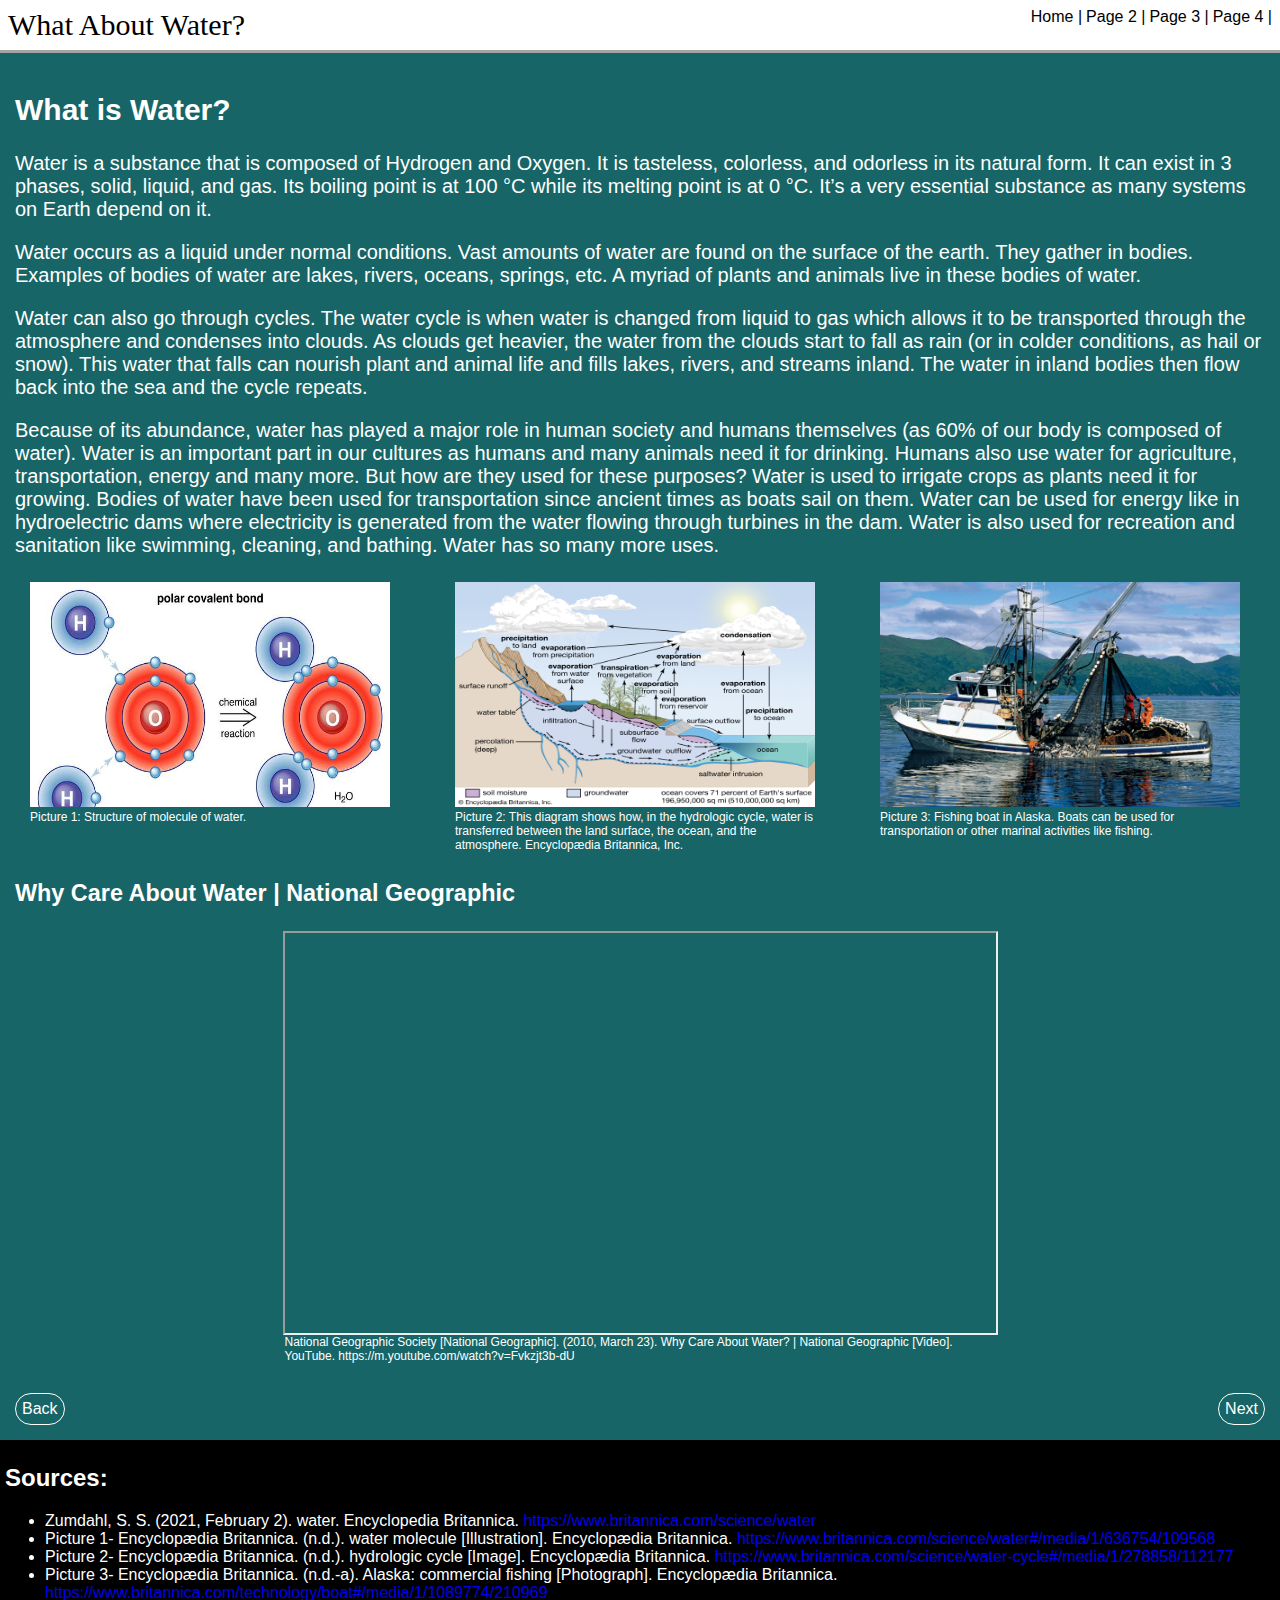
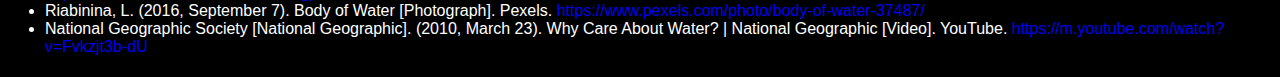
==== htdocs/Page1.html @ e56467be "Add files via upload" ====
<!DOCTYPE html>
<html>
<head>
  <title>What About Water: Page 1</title>

  <meta charset="UTF-8">

  <meta name="author" content="Paolo Gabriel F. Magno">

  <meta name="keywords" content="HTML, CSS, JavaScript">

  <meta name="revised" content="11-17-2021">

  <link rel="stylesheet" type = "text/css" href="../css/styles.css">
</head>
<body>
 <header class = "hbar">
      <article class = "title">What About Water?</article>
       <nav> 
           <a href = "../index.html" class = "homenav">Home |</a>
           <a href = "" class = "homenav">Page 2 |</a>
           <a href = "" class = "homenav">Page 3 |</a>
           <a href = "" class = "homenav">Page 4 |</a>
       </nav>
 </header>

 <section class = "contentp">
   <article class = "text">
     <h2> What is Water?</h2>
        <p> Water is a substance that is composed of Hydrogen and Oxygen.
            It is tasteless, colorless, and odorless in its natural form. It can exist in 3 phases, solid, liquid, and gas. 
            Its boiling point is at 100 °C while its melting point is at 0 °C. It’s a very essential substance as many systems on Earth depend on it.</p>
     
        <p>Water occurs as a liquid under normal conditions. Vast amounts of water are found on the surface of the earth. They gather in bodies. 
         Examples of bodies of water are lakes, rivers, oceans, springs, etc. A myriad of plants and animals live in these bodies of water.</p>

        <p>Water can also go through cycles. The water cycle is when water is changed from liquid to gas which allows it to be transported through 
         the atmosphere and condenses into clouds. As clouds get heavier, the water from the clouds start to fall as rain (or in colder conditions, as hail or snow). 
         This water that falls can nourish plant and animal life and fills lakes, rivers, and streams inland. The water in inland bodies then flow back into the sea 
         and the cycle repeats.</p>
 
        <p>Because of its abundance, water has played a major role in human society and humans themselves (as 60% of our body is composed of water). 
        Water is an important part in our cultures as humans and many animals need it for drinking. Humans also use water for agriculture, transportation, 
        energy and many more. But how are they used for these purposes? Water is used to irrigate crops as plants need it for growing. Bodies of water have been 
        used for transportation since ancient times as boats sail on them. Water can be used for energy like in hydroelectric dams where electricity is generated
        from the water flowing through turbines in the dam. Water is also used for recreation and sanitation like swimming, cleaning, and bathing. Water has so 
        many more uses.</p>

        <section class = "gallery">
           <div class = "exmpimg"><img src = "../images/molecular.jpg"><br>Picture 1: Structure of molecule of water.</div>
           <div class = "exmpimg"><img src = "../images/hydrocyc.jpg"><br>Picture 2: This diagram shows how, in the hydrologic cycle,
           water is transferred between the land surface, the ocean, and the atmosphere. Encyclopædia Britannica, Inc.</div>
           <div class = "exmpimg"><img src = "../images/boat.jpg"><br>Picture 3: Fishing boat in Alaska. Boats can be used for transportation or other 
            marinal activities like fishing.</div>
        </section>
        
        <section class ="vidsection">
          <h3>Why Care About Water | National Geographic</h3>
          <iframe width="711" height="400" src="https://www.youtube.com/embed/Fvkzjt3b-dU?autoplay=1&mute=1" title="YouTube embedded video" 
           allow = "fullscreen" class = "video"></iframe>
          <article class = vidcite>National Geographic Society [National Geographic]. (2010, March 23). Why Care About Water? | National Geographic [Video]. 
          YouTube. https://m.youtube.com/watch?v=Fvkzjt3b-dU</article>
        <section>
    </article>

   <section class = "links">
       <a href = "../index.html" class = "txlink">Back</a> 
       <a href = "" class = "txlink">Next</a> 
   </section>
 </section>

<footer class = "sources">
   <h2>Sources:</h2>
   <ul>
     <li>Zumdahl, S. S. (2021, February 2). water. Encyclopedia Britannica. <a href = "https://www.britannica.com/science/water">
      https://www.britannica.com/science/water</a>
     </li>
     <li>Picture 1- Encyclopædia Britannica. (n.d.). water molecule [Illustration]. Encyclopædia Britannica. 
        <a href ="https://www.britannica.com/science/water#/media/1/636754/109568"> 
        https://www.britannica.com/science/water#/media/1/636754/109568</a>
     </li>
     <li>Picture 2- Encyclopædia Britannica. (n.d.). hydrologic cycle [Image]. Encyclopædia Britannica.
       <a href ="https://www.britannica.com/science/water-cycle#/media/1/278858/112177"> https://www.britannica.com/science/water-cycle#/media/1/278858/112177</a>
      </li>
     <li>Picture 3- Encyclopædia Britannica. (n.d.-a). Alaska: commercial fishing [Photograph]. Encyclopædia Britannica. 
      <a href ="https://www.britannica.com/technology/boat#/media/1/1089774/210969"> https://www.britannica.com/technology/boat#/media/1/1089774/210969</a>
     </li>
    <li>
      Riabinina, L. (2016, September 7). Body of Water [Photograph]. Pexels. <a href = "https://www.pexels.com/photo/body-of-water-37487/">
      https://www.pexels.com/photo/body-of-water-37487/</a>
    </li>
    <li>
     National Geographic Society [National Geographic]. (2010, March 23). Why Care About Water? | National Geographic [Video]. 
     YouTube.<a href = "https://m.youtube.com/watch?v=Fvkzjt3b-dU"> https://m.youtube.com/watch?v=Fvkzjt3b-dU</a>
    </li>

   </ul>
 </footer>

</body>
</html>
---- css/styles.css ----
body {
 margin: 0;
}

header{
 border-bottom: 3px solid #a4a4a4;
 margin-bottom: 20 px;
}

.title{
  font-size: 30px;
  font-family: "Mouse Memoirs", "Times New Roman", "serif";
}

a{
 text-decoration: none;
}

.homenav {
 color: black;
 font-family:  Helvetica, Arial, sans-serif;
 text-decoration: none;
}

.homenav:hover{
 color: blue;
}

.hbar{
  display: flex;
  justify-content: space-between;
  padding: 8px;
}

.content{
 background-image: url("../images/darkwater.jpg"); 
 background-size: cover;
 background-position: center;
 height: 100vh;
 display: flex;
 flex-direction: column; 
 justify-content: center;
 align-items: center;

 padding: 0 10px;
}


.quote{
  color: white;
  font-family: Georgia, "Times New Roman", serif;
  font-size: 50px;
  font-style: italic;
}



.quoter{
  color: white;
  font-family: Georgia, "Times New Roman", serif;
  font-size: 40px;
}

.intro{
  margin-top: 35px;
  color: white;
  font-family:  Helvetica, Arial, sans-serif;
  font-size: 20px;
}

.txpglink{
 margin-top: 30px;
 padding: 7px;
 border: 1px solid white;
 border-radius: 20px;
 color: white;
 font-size: 15px;
 font-family:  Helvetica, Arial, sans-serif;
 text-decoration: none;
}

.txpglink:hover{
 color: blue;
 background-color: white;
}

.contentp{
 background-color: #176566;
 padding: 10px;
}

.text{
  color: white;
  font-size: 20px;
  font-family:  Helvetica, Arial, sans-serif;
  padding: 5px;
}


.links{
  margin: 5px;
  display: flex;
  justify-content: space-between;
  font-family:  Helvetica, Arial, sans-serif;
}

.txlink{
  color: white;
  padding: 6px;
  border: 1px solid white;
  border-radius: 16px;
}

.txlink:hover{
 color: blue;
 background-color: white
}

.sources {
  color: white;
  background-color: black;
  font-family:  Helvetica, Arial, sans-serif;
  padding: 5px;
}

.gallery{
  display: flex;
  justify-content: space-between;
  margin: 10px;
}

img {
  width: 360px;
  height: 225px;
}

.exmpimg{
  width: 370px;
  padding: 5px;
  font-size: 12px;
}

.vidsection{
  margin-top: 20px;
  margin-bottom: 20px;
}

.video{
  display: block;
  margin: auto;
}

.vidcite{
  width: 711px;
  display: block;
  margin: auto;
  font-size: 12px;
}
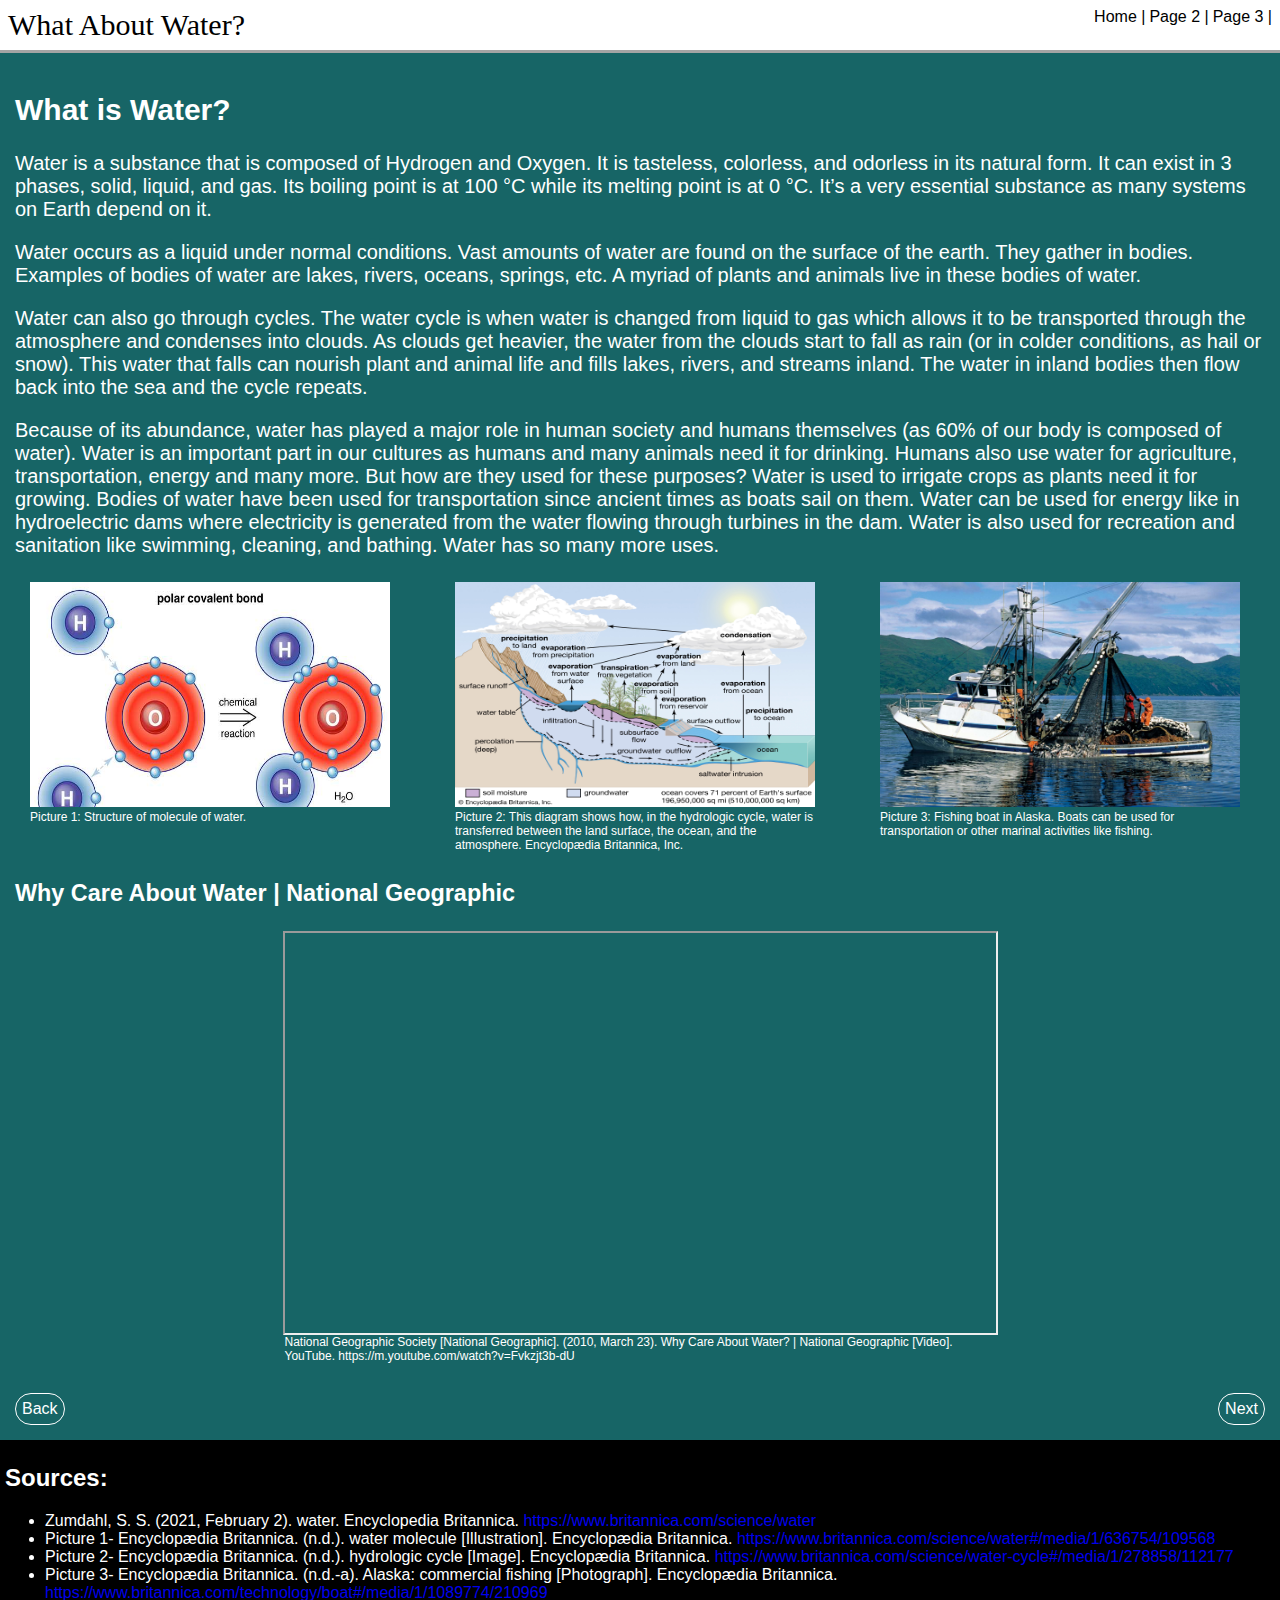
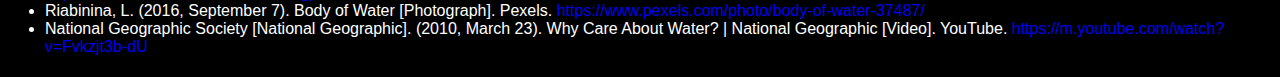
==== commit c8effb9e: "Update Page1.html" ====
--- a/htdocs/Page1.html
+++ b/htdocs/Page1.html
@@ -18,9 +18,8 @@
       <article class = "title">What About Water?</article>
        <nav> 
            <a href = "../index.html" class = "homenav">Home |</a>
-           <a href = "" class = "homenav">Page 2 |</a>
-           <a href = "" class = "homenav">Page 3 |</a>
-           <a href = "" class = "homenav">Page 4 |</a>
+           <a href = "Page2.html" class = "homenav">Page 2 |</a>
+           <a href = "Page3.html" class = "homenav">Page 3 |</a>
        </nav>
  </header>
 
@@ -98,4 +97,4 @@
  </footer>
 
 </body>
-</html>+</html>
--- a/css/styles.css
+++ b/css/styles.css
@@ -82,6 +82,8 @@
 .txpglink:hover{
  color: blue;
  background-color: white;
+ transform: scaleX(3);
+ transform: scaleY(1.3);
 }
 
 .contentp{
@@ -157,4 +159,51 @@
   font-size: 12px;
 }
 
-
+.socmedlink{
+  padding: 8px;
+  margin: auto;
+  width: 500px;
+  border-radius: 16px;
+  background: rgba(0, 0, 0, 0.4);
+  color: white;
+  font-size: 13px;
+  font-family:  Helvetica, Arial, sans-serif;
+}
+
+.spritefb{
+  background: url('../images/socmed.png') no-repeat 0 0;
+  width: 70px;
+  height: 70px;
+}
+
+.spritefb:hover{
+  transform: rotate(-5deg);
+}
+
+.spritetw{
+ background: url('../images/socmed.png') no-repeat -580px 0;
+ width: 70px;
+ height: 70px;
+}
+
+.spritetw:hover{
+  transform: rotate(-5deg);
+}
+
+.spriteyt{
+ background: url('../images/socmed.png') no-repeat -730px 0;
+ width: 70px;
+ height: 70px;
+}
+
+.spriteyt:hover{
+  transform: rotate(-5deg);
+}
+
+.icons {
+  margin-top: 10px;
+  display: flex;
+  justify-content: space-between;
+  
+}
+
